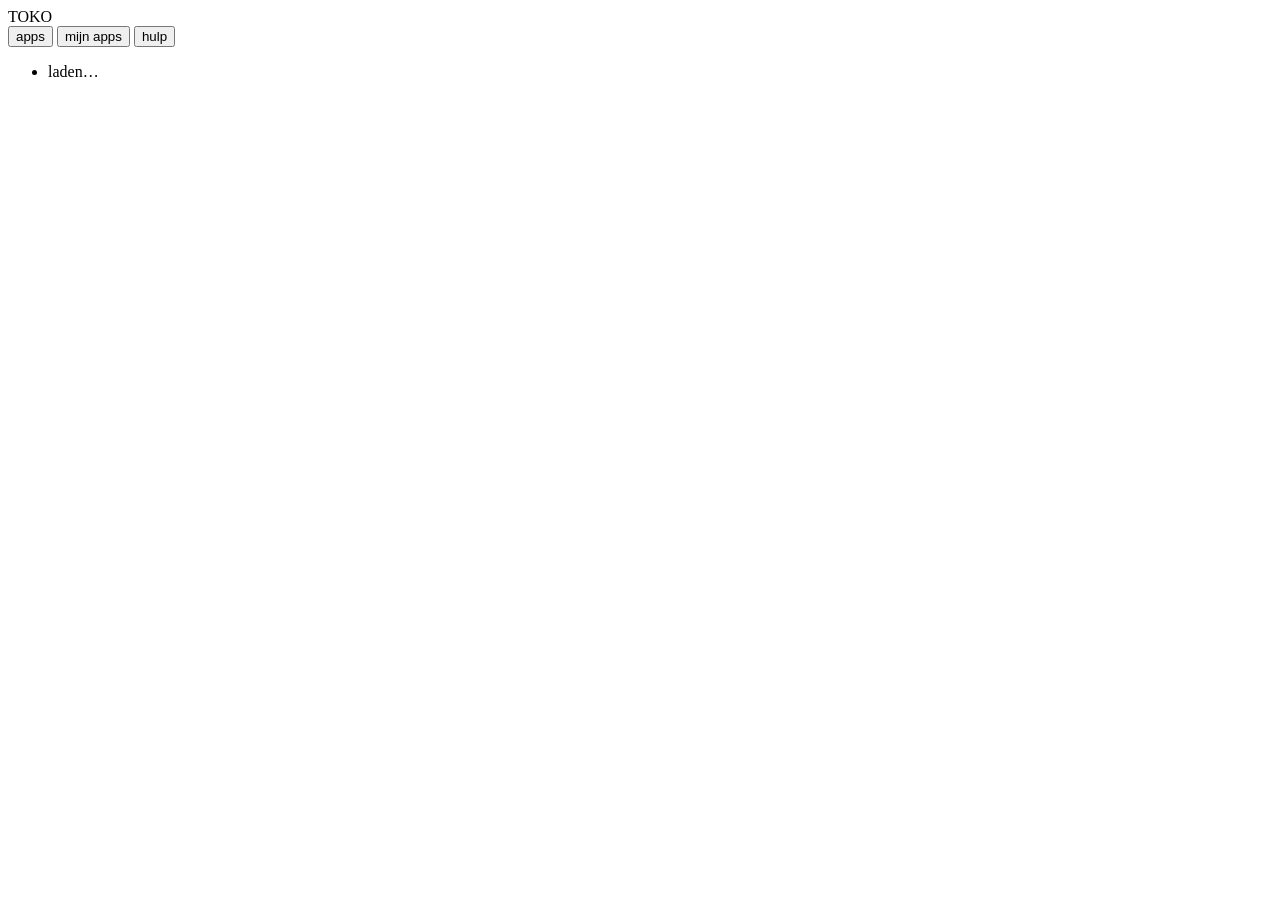
==== public/index.html @ 5c34d6fa "Toko: winkel voor de Lumia-apps (catalogus, downloads, installeren via PackageManager) Co-Authored-B" ====
<!doctype html>
<html lang="nl">
<head>
<meta charset="utf-8">
<meta http-equiv="X-UA-Compatible" content="IE=edge">
<meta name="viewport" content="width=device-width, initial-scale=1">
<meta name="theme-color" content="#000000">
<title>Toko</title>
<meta name="description" content="Toko – de winkel voor alle Lumia-apps van Tim van Bergen.">
<link rel="icon" type="image/png" href="/img/favicon.png">
<link rel="stylesheet" href="/toko.css">
</head>
<body>
<div id="app">
  <header class="kop">
    <div class="merk">TOKO</div>
    <nav class="pivot" id="pivot">
      <button data-tab="apps" class="aan">apps</button>
      <button data-tab="mijn">mijn apps</button>
      <button data-tab="hulp">hulp</button>
    </nav>
  </header>

  <main>
    <section id="tab-apps" class="tab">
      <ul class="lijst" id="lijst"><li class="laden">laden…</li></ul>
    </section>

    <section id="tab-mijn" class="tab" hidden>
      <ul class="lijst" id="mijn"></ul>
      <button class="knop breed" id="allesBij" hidden>alles bijwerken</button>
    </section>

    <section id="tab-hulp" class="tab" hidden>
      <h2>de eerste keer</h2>
      <ol class="stappen">
        <li><b>Ontwikkelaarsmodus aan.</b> Instellingen → Bijwerken en beveiliging → Voor ontwikkelaars → Ontwikkelaarsmodus.</li>
        <li><b>Certificaat installeren.</b> Alle apps zijn ondertekend door Tim van Bergen. Tik hieronder op het certificaat en kies Installeren. Dit hoeft maar één keer.<br><a class="knop" href="/TimVanBergen.cer">certificaat downloaden</a></li>
        <li><b>Toko installeren.</b> Daarna installeer en werk je alle andere apps bij vanuit Toko zelf.<br><a class="knop" href="/download/toko.appx">Toko downloaden</a></li>
      </ol>
      <h2>lukt installeren niet?</h2>
      <p>Open de app in Toko en tik op <b>via browser</b>: de app wordt dan gedownload en de telefoon vraagt of je hem wilt installeren. Werkt ook dat niet, zet dan bij Voor ontwikkelaars <b>Apparaatportal</b> aan, open het adres dat de telefoon laat zien op je computer en installeer het .appx-bestand bij Apps.</p>
      <h2>over</h2>
      <p>Toko is de winkel voor alle apps die wij maken voor Windows 10 Mobile. Gemaakt door <a href="https://timvanbergen.nl/">Tim van Bergen</a>. De broncode staat op <a href="https://github.com/timmmmmmmmn/toko">GitHub</a>.</p>
    </section>

    <section id="detail" class="detail" hidden>
      <button class="terug" id="terug" aria-label="Terug">‹</button>
      <div class="d-kop">
        <img class="tegel groot" id="dIcoon" alt="">
        <div>
          <h1 id="dNaam"></h1>
          <div class="grijs">Tim van Bergen</div>
          <div class="grijs" id="dSoort"></div>
        </div>
      </div>
      <div class="acties">
        <button class="knop vol" id="dHoofd"></button>
        <button class="knop" id="dOpen" hidden>openen</button>
      </div>
      <div class="voortgang" id="dVoortgang" hidden><i id="dBalk"></i></div>
      <div class="status" id="dStatus"></div>
      <p id="dTekst"></p>
      <dl class="info">
        <dt>versie</dt><dd id="dVersie"></dd>
        <dt>geïnstalleerd</dt><dd id="dHier"></dd>
        <dt>website</dt><dd><a id="dSite" target="_blank" rel="noopener"></a></dd>
      </dl>
      <a class="klein" id="dBrowser" href="#">via browser installeren</a>
    </section>
  </main>
</div>
<script src="/toko.js"></script>
</body>
</html>
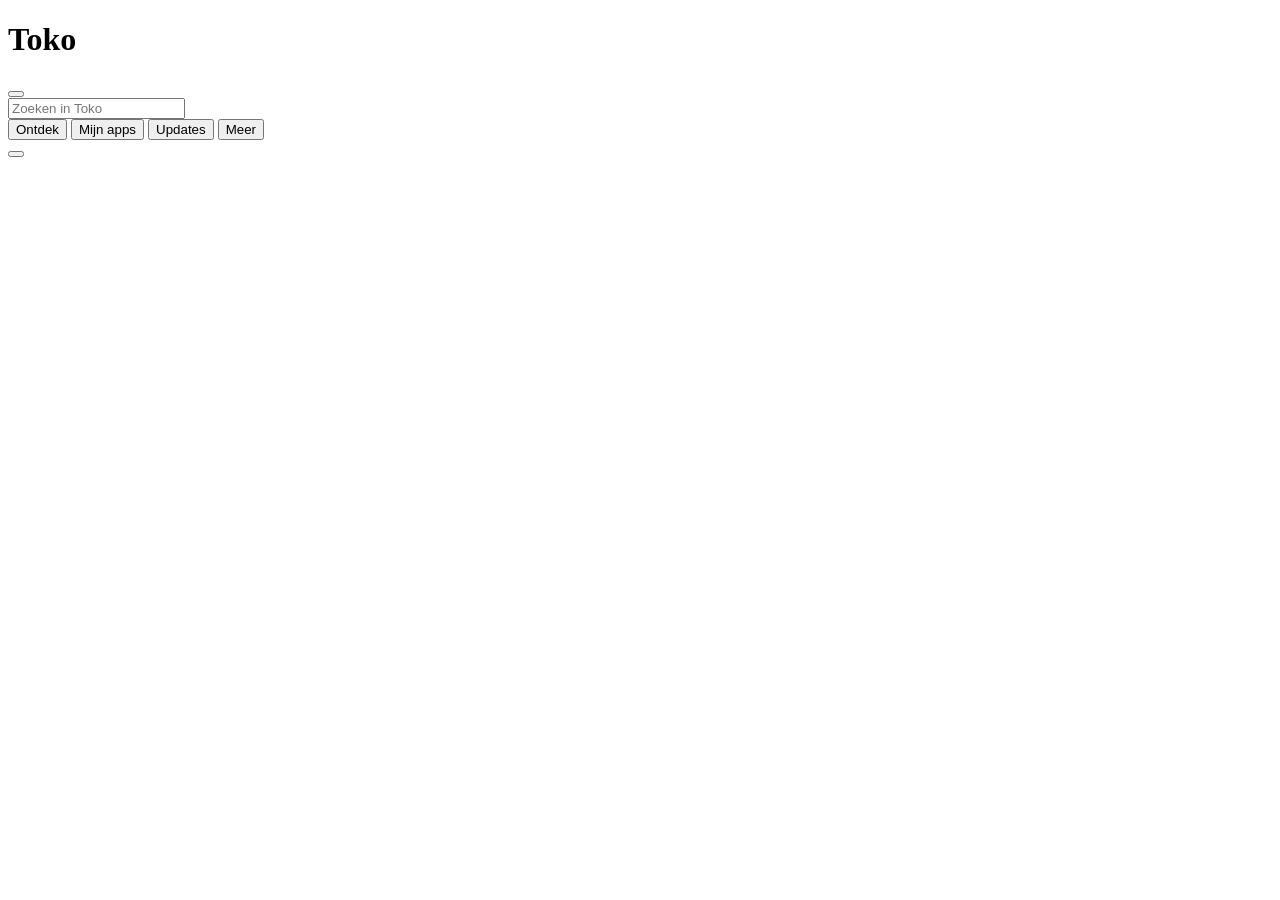
==== commit de755063: "Toko voor Android: winkel in de Tim app style met glazen navigatie, installeren/bijwerken via Packag" ====
--- a/public/index.html
+++ b/public/index.html
@@ -2,74 +2,58 @@
 <html lang="nl">
 <head>
 <meta charset="utf-8">
-<meta http-equiv="X-UA-Compatible" content="IE=edge">
-<meta name="viewport" content="width=device-width, initial-scale=1">
-<meta name="theme-color" content="#000000">
+<meta name="viewport" content="width=device-width, initial-scale=1, viewport-fit=cover">
+<meta name="theme-color" content="#F3F9FD" media="(prefers-color-scheme: light)">
+<meta name="theme-color" content="#0A1520" media="(prefers-color-scheme: dark)">
 <title>Toko</title>
-<meta name="description" content="Toko – de winkel voor alle Lumia-apps van Tim van Bergen.">
+<meta name="description" content="Toko – de winkel voor alle apps van Tim van Bergen.">
 <link rel="icon" type="image/png" href="/img/favicon.png">
-<link rel="stylesheet" href="/toko.css">
+<link rel="apple-touch-icon" href="/img/apple-touch-icon.png">
+<link rel="preload" href="/fonts/fredoka.woff2" as="font" type="font/woff2" crossorigin>
+<link rel="stylesheet" href="/app.css">
+<script src="/theme.js"></script>
+<script type="module" src="/app.js"></script>
 </head>
 <body>
-<div id="app">
-  <header class="kop">
-    <div class="merk">TOKO</div>
-    <nav class="pivot" id="pivot">
-      <button data-tab="apps" class="aan">apps</button>
-      <button data-tab="mijn">mijn apps</button>
-      <button data-tab="hulp">hulp</button>
-    </nav>
+<div class="app" id="app">
+  <header class="mast">
+    <h1 class="mast-title" id="title">Toko</h1>
+    <div class="row">
+      <span class="sync-dot busy" id="sync" title="Laden"></span>
+      <button class="icon-btn" id="refresh" type="button" aria-label="Vernieuwen"><span data-icon="refresh"></span></button>
+    </div>
   </header>
 
-  <main>
-    <section id="tab-apps" class="tab">
-      <ul class="lijst" id="lijst"><li class="laden">laden…</li></ul>
-    </section>
+  <div class="search-wrap" id="searchWrap">
+    <span data-icon="search"></span>
+    <input class="search" id="search" type="search" placeholder="Zoeken in Toko" autocomplete="off" aria-label="Zoeken">
+  </div>
+  <div class="chips" id="chips"></div>
 
-    <section id="tab-mijn" class="tab" hidden>
-      <ul class="lijst" id="mijn"></ul>
-      <button class="knop breed" id="allesBij" hidden>alles bijwerken</button>
-    </section>
+  <main class="list" id="list"></main>
 
-    <section id="tab-hulp" class="tab" hidden>
-      <h2>de eerste keer</h2>
-      <ol class="stappen">
-        <li><b>Ontwikkelaarsmodus aan.</b> Instellingen → Bijwerken en beveiliging → Voor ontwikkelaars → Ontwikkelaarsmodus.</li>
-        <li><b>Certificaat installeren.</b> Alle apps zijn ondertekend door Tim van Bergen. Tik hieronder op het certificaat en kies Installeren. Dit hoeft maar één keer.<br><a class="knop" href="/TimVanBergen.cer">certificaat downloaden</a></li>
-        <li><b>Toko installeren.</b> Daarna installeer en werk je alle andere apps bij vanuit Toko zelf.<br><a class="knop" href="/download/toko.appx">Toko downloaden</a></li>
-      </ol>
-      <h2>lukt installeren niet?</h2>
-      <p>Open de app in Toko en tik op <b>via browser</b>: de app wordt dan gedownload en de telefoon vraagt of je hem wilt installeren. Werkt ook dat niet, zet dan bij Voor ontwikkelaars <b>Apparaatportal</b> aan, open het adres dat de telefoon laat zien op je computer en installeer het .appx-bestand bij Apps.</p>
-      <h2>over</h2>
-      <p>Toko is de winkel voor alle apps die wij maken voor Windows 10 Mobile. Gemaakt door <a href="https://timvanbergen.nl/">Tim van Bergen</a>. De broncode staat op <a href="https://github.com/timmmmmmmmn/toko">GitHub</a>.</p>
-    </section>
+  <nav class="nav" id="nav" aria-label="Navigatie">
+    <div class="nav-pill" id="navPill">
+      <span class="nav-ind" id="navInd" aria-hidden="true"></span>
+      <button type="button" data-nav="ontdek" aria-current="true"><span data-icon="compass"></span>Ontdek</button>
+      <button type="button" data-nav="apps"><span data-icon="grid"></span>Mijn apps</button>
+      <button type="button" data-nav="updates"><span data-icon="download"></span>Updates<b class="badge" id="badge" hidden></b></button>
+      <button type="button" data-nav="meer"><span data-icon="more"></span>Meer</button>
+    </div>
+    <button type="button" class="nav-add" id="navAdd" aria-label="Zoeken"><span data-icon="search"></span></button>
+  </nav>
+</div>
 
-    <section id="detail" class="detail" hidden>
-      <button class="terug" id="terug" aria-label="Terug">‹</button>
-      <div class="d-kop">
-        <img class="tegel groot" id="dIcoon" alt="">
-        <div>
-          <h1 id="dNaam"></h1>
-          <div class="grijs">Tim van Bergen</div>
-          <div class="grijs" id="dSoort"></div>
-        </div>
-      </div>
-      <div class="acties">
-        <button class="knop vol" id="dHoofd"></button>
-        <button class="knop" id="dOpen" hidden>openen</button>
-      </div>
-      <div class="voortgang" id="dVoortgang" hidden><i id="dBalk"></i></div>
-      <div class="status" id="dStatus"></div>
-      <p id="dTekst"></p>
-      <dl class="info">
-        <dt>versie</dt><dd id="dVersie"></dd>
-        <dt>geïnstalleerd</dt><dd id="dHier"></dd>
-        <dt>website</dt><dd><a id="dSite" target="_blank" rel="noopener"></a></dd>
-      </dl>
-      <a class="klein" id="dBrowser" href="#">via browser installeren</a>
-    </section>
-  </main>
+<div class="sheet-back" id="sheetBack" hidden>
+  <div class="sheet" role="dialog" aria-modal="true" aria-labelledby="sheetTitle">
+    <div class="sheet-top">
+      <h2 id="sheetTitle"></h2>
+      <button class="icon-btn" id="sheetClose" type="button" aria-label="Sluiten"><span data-icon="close"></span></button>
+    </div>
+    <div class="sheet-body" id="sheetBody"></div>
+  </div>
 </div>
-<script src="/toko.js"></script>
+
+<div class="toast" id="toast" role="status" hidden></div>
 </body>
 </html>
